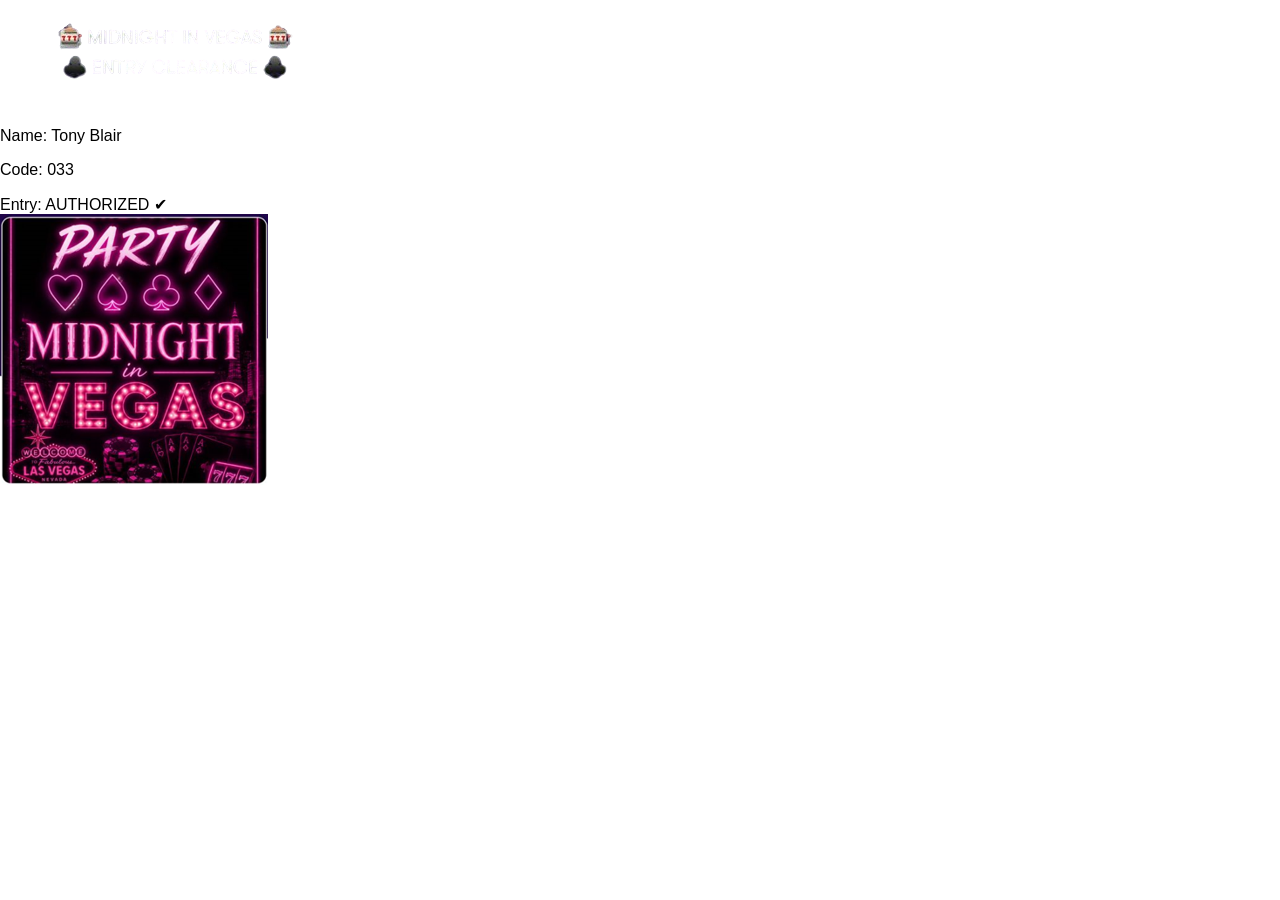
==== tic2.html @ 7fe0d2a9 "fraud" ====
<!DOCTYPE html>
<html lang="en">
<head>
    <meta charset="UTF-8">
    <meta name="viewport" content="width=device-width, initial-scale=1.0">
    <title>scan.page</title>
    <link rel="stylesheet" href="styles.css">
    <link rel="stylesheet" href="https://cdnjs.cloudflare.com/ajax/libs/font-awesome/6.5.1/css/all.min.css">
    <link href="https://fonts.googleapis.com/css2?family=Monoton&family=Poppins:wght@300;600&display=swap" rel="stylesheet">
</head>
<body>
 <div class="mobile-container">
    <header>
        <img src="hgr.png" alt="Midnight in Vegas Party">
    </header>

    <div class="user-info">
        <p>Name: <span>Tony Blair</span></p>
        <p>Code: <span>033</span></p>
    </div>

    <div class="status">
        Entry: AUTHORIZED <span class="check-mark">✔</span>
    </div>

    <div class="poster-container">
        <img src="erf.png" alt="Midnight in Vegas Party">
</div>

<div class="background-swoosh">
    <svg viewBox="0 0 500 150" preserveAspectRatio="none">
        <path d="M0,50 C180,90 350,20 500,40 L500,150 L0,150 Z" fill="white"></path>
    </svg>
</div>

</body>
</html>
---- styles.css ----
/* 1. General Reset */
* {
    box-sizing: border-box;
}

body, html {
    margin: 0;
    padding: 0;
    /* This prevents scrolling entirely */
    height: 100vh;
    width: 100vw;
    overflow: hidden; 
    font-family: 'Segoe UI', Roboto, Helvetica, Arial, sans-serif;
}

/* 2. Mobile View Only */
@media (max-width: 767px) {
    body {
        background-color: #1a0b41;
        color: #ffffff;
        display: flex;
        flex-direction: column;
        align-items: center;
        justify-content: flex-start; /* Aligns content from the top */
        position: relative;
    }

    /* THE SWOOSH: Stays fixed in the background */
    .background-swoosh {
        position: absolute; /* absolute inside a fixed height body works like fixed */
        bottom: 0;
        left: 0;
        width: 100%;
        height: 54vh; 
        z-index: 0; 
        line-height: 0;
        pointer-events: none;
    }

    .background-swoosh svg {
        width: 100%;
        height: 100%;
    }

    /* THE CONTENT: No longer needs massive bottom padding because scrolling is disabled */
    .mobile-container {
        position: relative;
        z-index: 10; 
        width: 100%;
        height: 100vh; /* Fill the whole screen */
        padding: 20px;
        text-align: center;
        display: flex;
        flex-direction: column;
        justify-content: space-around; /* Distributes items evenly without scrolling */
    }

    header h1 {
        font-size: 1.2rem;
        font-weight: normal;
        margin: 5px 0;
        letter-spacing: 2px;
        display: flex;
        align-items: center;
        justify-content: center;
        gap: 10px;
    }

    .user-info p {
        font-size: 1.3rem;
        margin: 5px 0;
        font-weight: 200;
    }

    .status {
        font-size: 1.3rem;
        margin-bottom: 10px;
    }

    /* THE POSTER: Adjusted to fit within the fixed screen height */
    .poster-container {
        width: 90%;
        max-width: 300px;
        margin: 0 auto;
        overflow: hidden;
        z-index: 11;
    }

    .poster-container img {
        width: 100%;
        height: auto;
        max-height: 40vh; /* Limits image height to ensure it fits on screen */
        display: block;
        border-radius: 8px;
        object-fit: contain;
    }
}
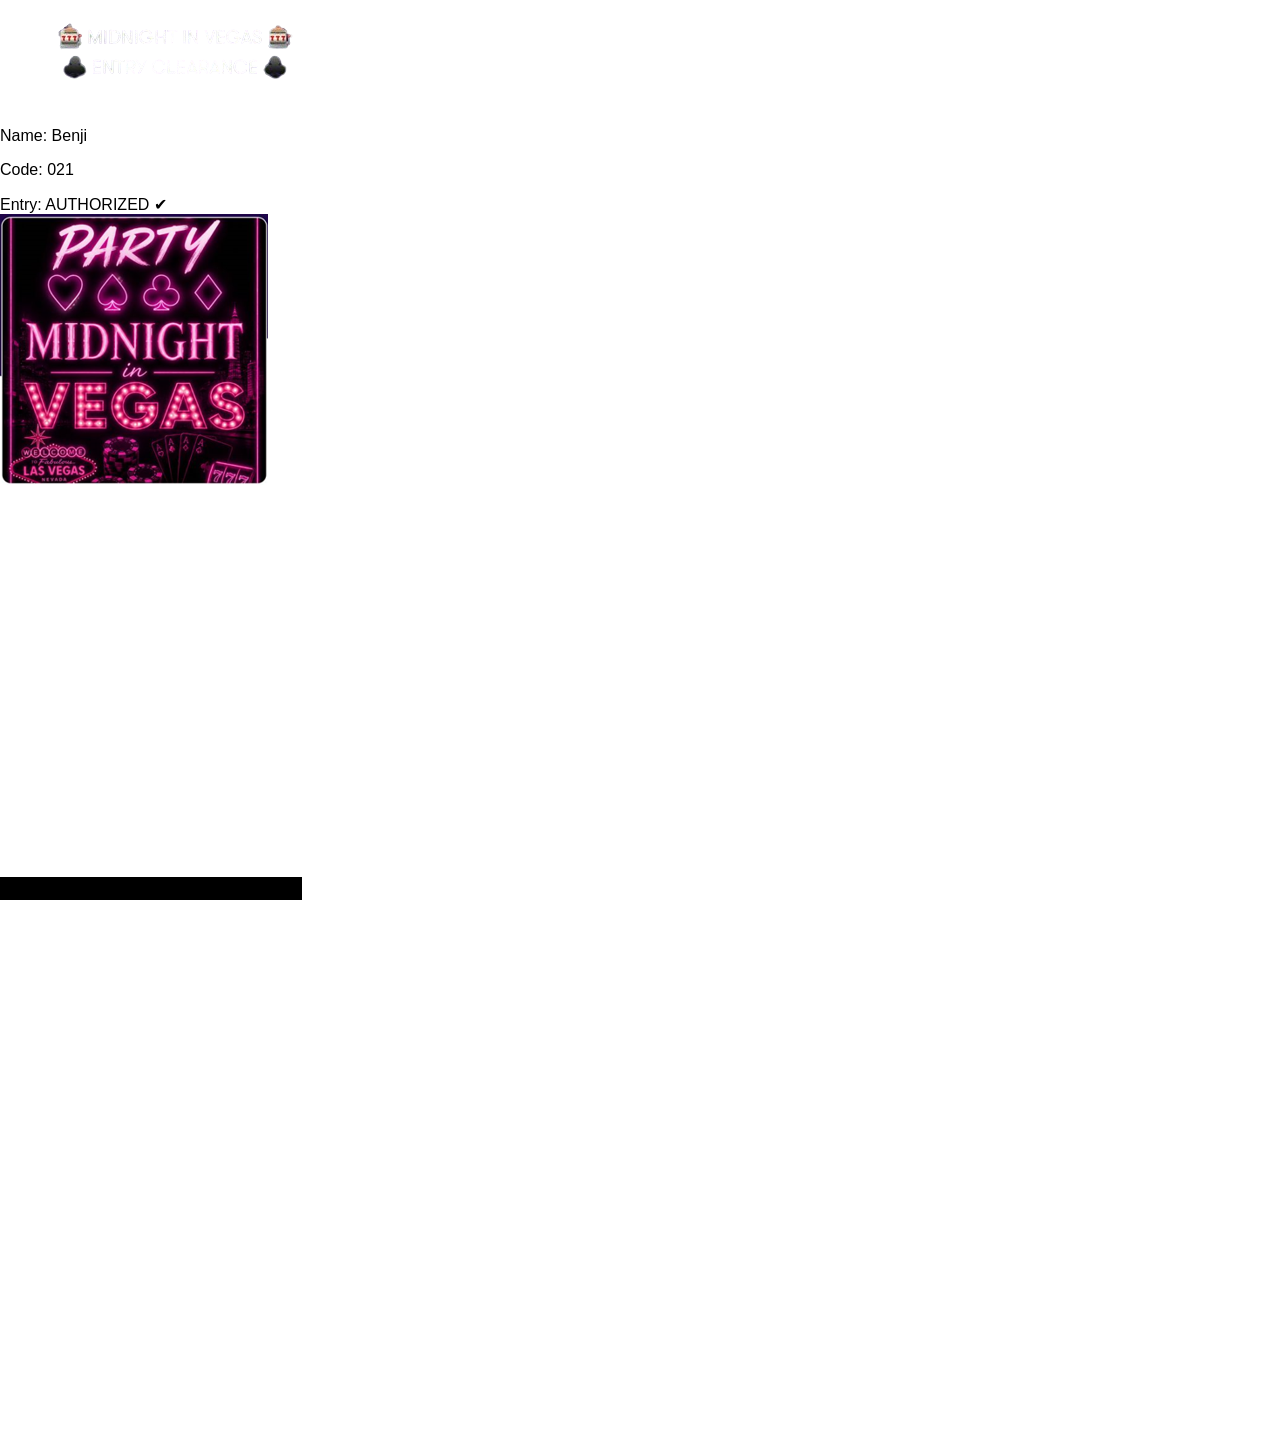
==== commit 1f840b80: "fraud" ====
--- a/tic2.html
+++ b/tic2.html
@@ -15,8 +15,8 @@
     </header>
 
     <div class="user-info">
-        <p>Name: <span>Tony Blair</span></p>
-        <p>Code: <span>033</span></p>
+        <p>Name: <span>Benji</span></p>
+        <p>Code: <span>021</span></p>
     </div>
 
     <div class="status">
@@ -33,5 +33,20 @@
     </svg>
 </div>
 
+<div id="loading-screen">
+        <img src="gst.png" alt="Loading..." class="loader-img">
+        <p>Loading Vegas...</p>
+    </div>
+
+    <div id="main-content" style="display: none;">
+        <div class="background-swoosh">
+            </div>
+        <div class="mobile-container">
+            </div>
+    </div>
+
+
+    <script src="script.js"></script>
+
 </body>
 </html>
--- a/styles.css
+++ b/styles.css
@@ -94,4 +94,31 @@
         border-radius: 8px;
         object-fit: contain;
     }
+
+    #loading-screen {
+    position: fixed;
+    top: 0;
+    left: 0;
+    width: 100%;
+    height: 100vh;
+    background-color: #ffffff; /* Match your theme */
+    display: flex;
+    flex-direction: column;
+    justify-content: center;
+    align-items: center;
+    z-index: 9999; /* Stay on top of everything */
+    color: white;
+}
+
+.loader-img {
+    width: 150px; /* Adjust size */
+    margin-bottom: 20px;
+    animation: pulse 2s infinite; /* Optional: adds a pulsing effect */
+}
+
+@keyframes pulse {
+    0% { transform: scale(1); opacity: 0.8; }
+    50% { transform: scale(1.1); opacity: 1; }
+    100% { transform: scale(1); opacity: 0.8; }
+}
 }
